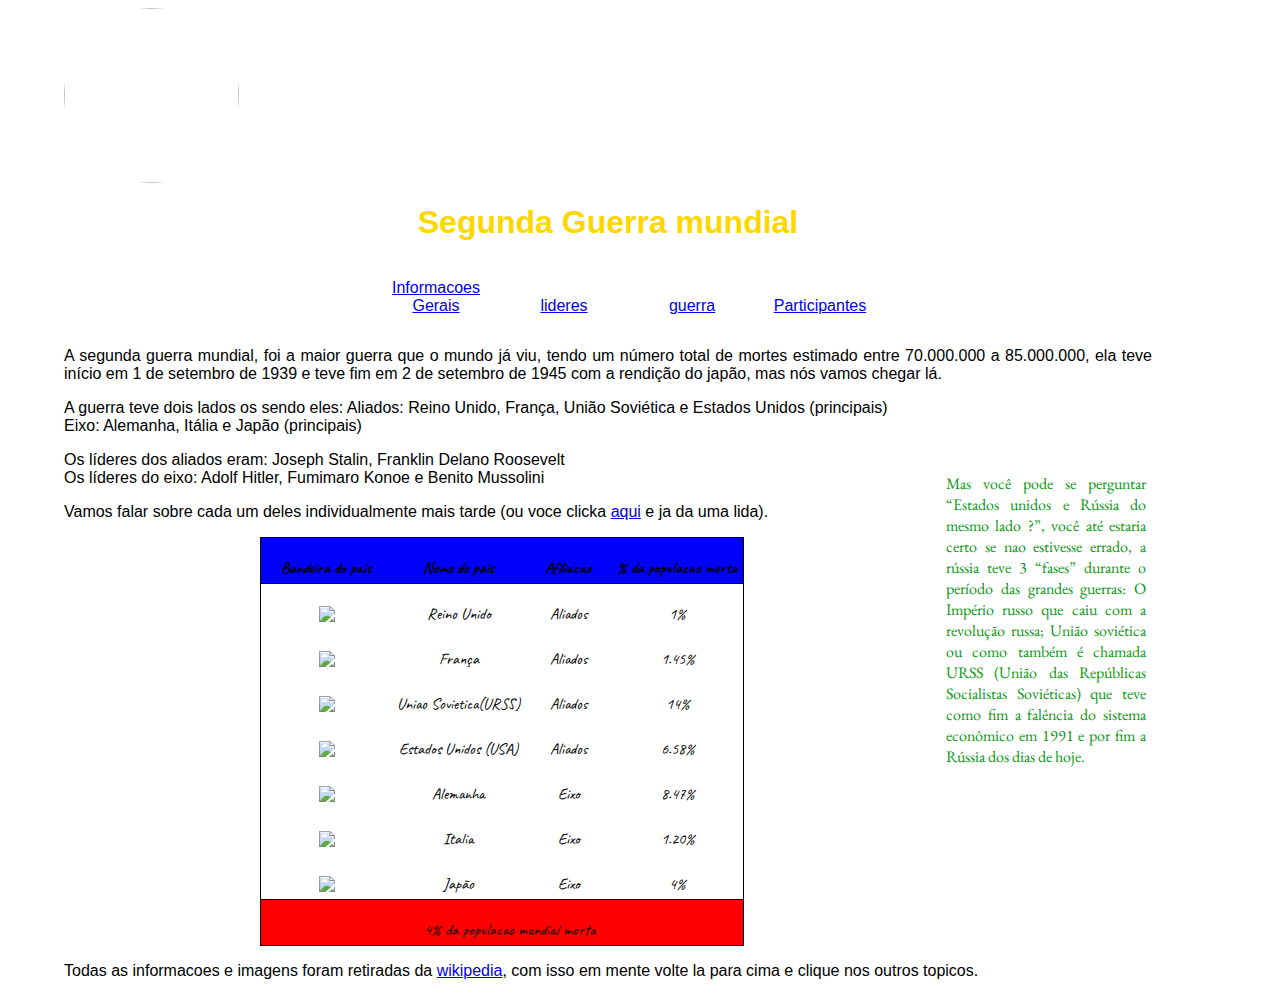
==== index.html @ 7f01feb0 "Add files via upload" ====
<html lang="en" dir="ltr">
<head>
  <meta charset="UTF-8">
  <title>Blitzkrieg Informacao relampago</title>
  <link rel="preconnect" href="https://fonts.gstatic.com">
  <link href="https://fonts.googleapis.com/css2?family=Caveat:wght@700&family=EB+Garamond:ital,wght@1,705&family=Sansita+Swashed&family=Yanone+Kaffeesatz:wght@303;500&display=swap" rel="stylesheet">
  <link rel="icon" type="image/png" sizes="32x32" href="imgs/logo.png">
  <link rel="stylesheet" href="css.css">

</head>
<body>
  <div class="top">
    <img src="imgs/logo.png" width="192" class="logo" />
    <h1>Segunda Guerra mundial</h1>
    <header class="cabecalho">
      <nav>
        <ul>
          <li class="link"><a href="index.html"><p>Informacoes Gerais</p></a>
            <li class="link"><a href="lideres.html"><p>lideres</p></a>
              <li class="link"><a href="guerra.html"><p>guerra</p></a>
                <li class="link"><a href="participantes.html"><p>Participantes</p></a>
                </ul>
              </nav>
            </div>
            <p>
              A segunda guerra mundial, foi a maior guerra que o mundo já viu, tendo um número total de mortes estimado entre 70.000.000 a
              85.000.000, ela teve início em 1 de setembro de 1939 e teve fim em 2 de setembro de 1945 com a rendição do japão,
              mas nós vamos chegar lá.
            </p>
            <p>
              A guerra teve dois lados os sendo eles:
              Aliados: Reino Unido, França, União Soviética e Estados Unidos (principais)<br />
              Eixo: Alemanha, Itália e Japão (principais)
            </p>
            <p class="curiosidade">
              Mas você pode se perguntar “Estados unidos e Rússia do mesmo lado ?”, você até estaria certo se nao estivesse errado,
              a rússia teve 3 “fases” durante o período das grandes guerras: O Império russo que caiu com a revolução russa;
              União soviética ou como também é chamada URSS (União das Repúblicas Socialistas Soviéticas) que teve como fim a
              falência do sistema econômico em 1991 e por fim a Rússia dos dias de hoje.
            </p>

            <p>
              Os líderes dos aliados eram: Joseph Stalin, Franklin Delano Roosevelt <br />
              Os líderes do eixo: Adolf Hitler, Fumimaro Konoe e Benito Mussolini
            </p>
            <p>
              Vamos falar sobre cada um deles individualmente mais tarde (ou voce clicka <a href="lideres.html">aqui</a> e ja da uma lida).
            </p>

            <table>
              <thead>
                <tr>
                  <th>Bandeira do pais</th> <th>Nome do pais</th> <th>Afiliacao</th> <th>% da populacao morta</th>
                </tr>
              </thead>
              <tbody>
                <tr>
                  <td><img src="imgs/reino-unido.png" /> </td>
                  <td>Reino Unido</td> <td>Aliados</td> <td> 1% </td>
                </tr>
                <tr>
                  <td><img src="imgs/franca.png" /></td>
                  <td>França</td> <td>Aliados</td> <td>1.45%</td>
                </tr>
                <tr>
                  <td><img src="imgs/urss.png" /></td>
                  <td>Uniao Sovietica(URSS)</td> <td>Aliados</td> <td>14%</td>
                </tr>
                <tr>
                  <td><img src="imgs/usa.png" /></td>
                  <td>Estados Unidos (USA)</td> <td> Aliados </td> <td>6.58%</td>
                </tr>
                <tr>
                  <td><img src="imgs/nazista.png" /></td>
                  <td>Alemanha</td> <td>Eixo</td> <td>8.47%</td>
                </tr>
                <tr>
                  <td><img src="imgs/italia.png" /></td>
                  <td>Italia</td> <td>Eixo</td>  <td>1.20%</td>
                </tr>
                <tr>
                  <td><img src="imgs/japao.png" /></td>
                  <td>Japão</td> <td>Eixo</td> <td>4%</td>
                </tr>
              </tbody>
              <tfoot>
                <tr>
                  <td colspan="5">
                    4% da populacao mundial morta
                  </td>
                </tr>
              </tfoot>
            </table>
         <p>
           Todas as informacoes e imagens foram retiradas da <a href="https://pt.wikipedia.org/wiki/Wikip%C3%A9dia:P%C3%A1gina_principal">wikipedia</a>, com isso em mente volte la para cima e clique nos outros topicos.
         </p>
          </body>
          </html>
---- css.css ----
body
{
  margin-left: 5%;
  margin-right: 10%;
  font-family: "Arial", sans-serif;
  background-image: url("https://techbreak.ig.com.br/wp-content/uploads/2020/05/call-of-duty-ww2.jpg");
  background-repeat:  repeat;
  background-position: right;
  background-size: cover;
  text-align: justify  ;
  text-decoration-color: red;
}
.logo
{
  width: 175px;
  float:inherit;
  border-radius: 100px;
}
.top
{
  background: url("https://encyclopedia.ushmm.org/images/large/b3a43994-8230-4211-ab2e-c67ac4a336a8.jpg.pagespeed.ce.t_gl02rcmp.jpg") ;
  background-repeat: no-repeat;
  background-position: center;
  background-size: cover;

}
.imgs
{
  width: 175px;
  float:none;
  border-radius: 100px;
}

h1,h2,h3
{
  text-align: center;
  color: gold;
}

.curiosidade
{
  background-image:url("imgs/fundo-duvida.jpg");
  border-radius: 5px ;
  border: 5px;
  padding: 6;
  color: #09970f;
  width: 200px;
  float: right;
  font-family: 'EB Garamond', serif;
}
/*
⢸⠉⠉⠉⠉⠉⠉⠉⠉⠉⠉⠉⠉⠉⡷⡄⠀⠀⠀⠀⠀⠀⠀⠀⠀⠀⠀⠀⠀
⢸⠀⠀⠀⠀⠀⠀⠀⠀⠀⠀⠀⠀⠀⠀ ⡇⠢⣀⠀⠀⠀⠀⠀⠀⠀⠀⠀⠀⠀
⢸⠀⠀⠀⠀⠀⠀⠀⠀⠀⠀⠀⠀⠀⠀⠀⠀⡇⠀⠀⠈⠑⢦⡀⠀⠀⠀⠀⠀
⢸⠀⠀⠀⠀⢀⠖⠒⠒⠒⢤⠀⠀⠀⠀⠀⡇⠀⠀⠀⠀⠀⠙⢦⡀⠀⠀⠀⠀
⢸⠀⠀⣀⢤⣼⣀⡠⠤⠤⠼⠤⡄⠀⠀⡇⠀⠀⠀ARE⠀⠀⠀⠀⠙⢄⠀⠀⠀⠀
⢸⠀⠀⠑⡤⠤⡒⠒⠒⡊⠙⡏⠀⢀⠀⡇⠀⠀⠀⠀⠀⠀⠀YA⠀⠀⠑⠢⡄⠀
⢸⠀⠀⠀⠇⠀⣀⣀⣀⣀⢀⠧⠟⠁⠀⡇⠀⠀⠀⠀⠀⠀⠀⠀⠀⠀⠀WINNING⠀
⢸⠀⠀⠀⠸⣀⠀⠀⠈⢉⠟⠓⠀⠀⠀⠀⡇⠀⠀⠀⠀⠀⠀⠀⠀⠀⠀⠀⢸ SON?
⢸⠀⠀⠀⠀⠈⢱⡖⠋⠁⠀⠀⠀⠀⠀⠀⡇⠀⠀⠀⠀⠀⠀⠀⠀⠀⠀⠀⢸
⢸⠀⠀⠀⠀⣠⢺⠧⢄⣀⠀⠀⣀⣀⠀⠀⡇⠀⠀⠀⠀⠀⠀⠀⠀⠀⠀⠀⢸
⢸⠀⠀⠀⣠⠃⢸⠀⠀⠈⠉⡽⠿⠯⡆⠀⡇⠀⠀⠀⠀⠀⠀⠀⠀⠀⠀⠀⢸
⢸⠀⠀⣰⠁⠀⢸⠀⠀⠀⠀⠉⠉⠉⠀⠀⡇⠀⠀⠀⠀⠀⠀⠀⠀⠀⠀⠀⢸
⢸⠀⠀⠣⠀⠀⢸⢄⠀⠀⠀⠀⠀⠀⠀⠀⠀⡇⠀⠀⠀⠀⠀⠀⠀⠀⠀⠀⢸
⢸⠀⠀⠀⠀⠀⢸⠀⢇⠀⠀⠀⠀⠀⠀⠀⠀⡇⠀⠀⠀⠀⠀⠀⠀⠀⠀⠀⢸
⢸⠀⠀⠀⠀⠀⡌⠀⠈⡆⠀⠀⠀⠀⠀⠀⠀⡇⠀⠀⠀⠀⠀⠀⠀⠀⠀⠀⢸
⢸⠀⠀⠀⠀⢠⠃⠀⠀⡇⠀⠀⠀⠀⠀⠀⠀⡇⠀⠀⠀⠀⠀⠀⠀⠀⠀⠀⢸
*/

table
{

  margin-left: auto;
  margin-right: auto;
  text-align: center;
  border-collapse: collapse;
  background-color: white;
  border: 1px solid black;
  font-family: 'Caveat', cursive;
  font
}
td, th
{
  padding-top: 20px;
  padding-right: 5px;
  padding-bottom: 5px;
  padding-left: 20px;
}
thead
{
  background-color: blue ;
  color: black ;
  margin: auto 0%;
  border: 1px solid black;
}
tbody
{
  background-image: url("https://i.pinimg.com/originals/9b/73/53/9b7353c0b1e1b4b29a90862da732a2b5.jpg") ;
  color: black ;
  margin: auto 0%;
  border: 1px solid black;
}
tfoot
{
  background-color: red ;
  margin: auto 0%;
  border: 1px solid black;
}
.cabecalho
{
  width: auto;
  text-align: center;
}

.link
{
  display: inline-block;
  width: 10vw;
  color: red;
}
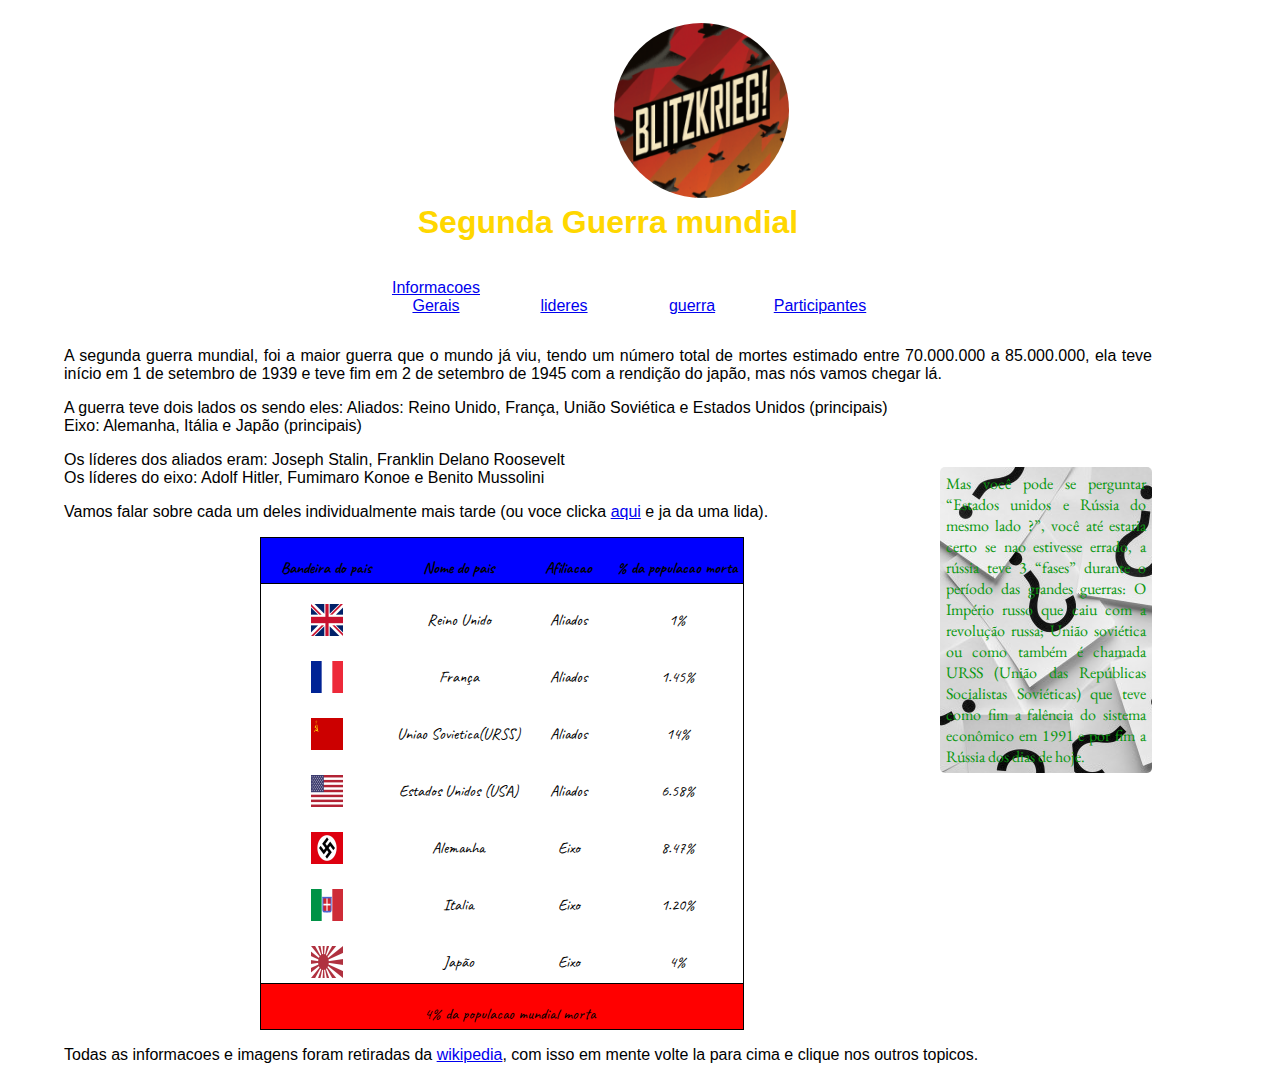
==== commit 4a69f797: "Update index.html" ====
--- a/index.html
+++ b/index.html
@@ -4,13 +4,13 @@
   <title>Blitzkrieg Informacao relampago</title>
   <link rel="preconnect" href="https://fonts.gstatic.com">
   <link href="https://fonts.googleapis.com/css2?family=Caveat:wght@700&family=EB+Garamond:ital,wght@1,705&family=Sansita+Swashed&family=Yanone+Kaffeesatz:wght@303;500&display=swap" rel="stylesheet">
-  <link rel="icon" type="image/png" sizes="32x32" href="imgs/logo.png">
+  <link rel="icon" type="image/png" sizes="32x32" href="logo.png">
   <link rel="stylesheet" href="css.css">
 
 </head>
 <body>
   <div class="top">
-    <img src="imgs/logo.png" width="192" class="logo" />
+    <img src="logo.png" width="192" class="logo" />
     <h1>Segunda Guerra mundial</h1>
     <header class="cabecalho">
       <nav>
@@ -55,31 +55,31 @@
               </thead>
               <tbody>
                 <tr>
-                  <td><img src="imgs/reino-unido.png" /> </td>
+                  <td><img src="reino-unido.png" /> </td>
                   <td>Reino Unido</td> <td>Aliados</td> <td> 1% </td>
                 </tr>
                 <tr>
-                  <td><img src="imgs/franca.png" /></td>
+                  <td><img src="franca.png" /></td>
                   <td>França</td> <td>Aliados</td> <td>1.45%</td>
                 </tr>
                 <tr>
-                  <td><img src="imgs/urss.png" /></td>
+                  <td><img src="urss.png" /></td>
                   <td>Uniao Sovietica(URSS)</td> <td>Aliados</td> <td>14%</td>
                 </tr>
                 <tr>
-                  <td><img src="imgs/usa.png" /></td>
+                  <td><img src="usa.png" /></td>
                   <td>Estados Unidos (USA)</td> <td> Aliados </td> <td>6.58%</td>
                 </tr>
                 <tr>
-                  <td><img src="imgs/nazista.png" /></td>
+                  <td><img src="nazista.png" /></td>
                   <td>Alemanha</td> <td>Eixo</td> <td>8.47%</td>
                 </tr>
                 <tr>
-                  <td><img src="imgs/italia.png" /></td>
+                  <td><img src="italia.png" /></td>
                   <td>Italia</td> <td>Eixo</td>  <td>1.20%</td>
                 </tr>
                 <tr>
-                  <td><img src="imgs/japao.png" /></td>
+                  <td><img src="japao.png" /></td>
                   <td>Japão</td> <td>Eixo</td> <td>4%</td>
                 </tr>
               </tbody>
--- a/css.css
+++ b/css.css
@@ -19,6 +19,9 @@
   width: 175px;
   float:inherit;
   border-radius: 100px;
+  position: relative;
+  left: 550;
+  top: 15;
 }
 .top
 {
@@ -43,7 +46,7 @@
 
 .curiosidade
 {
-  background-image:url("imgs/fundo-duvida.jpg");
+  background-image:url("fundo-duvida.jpg");
   border-radius: 5px ;
   border: 5px;
   padding: 6;
